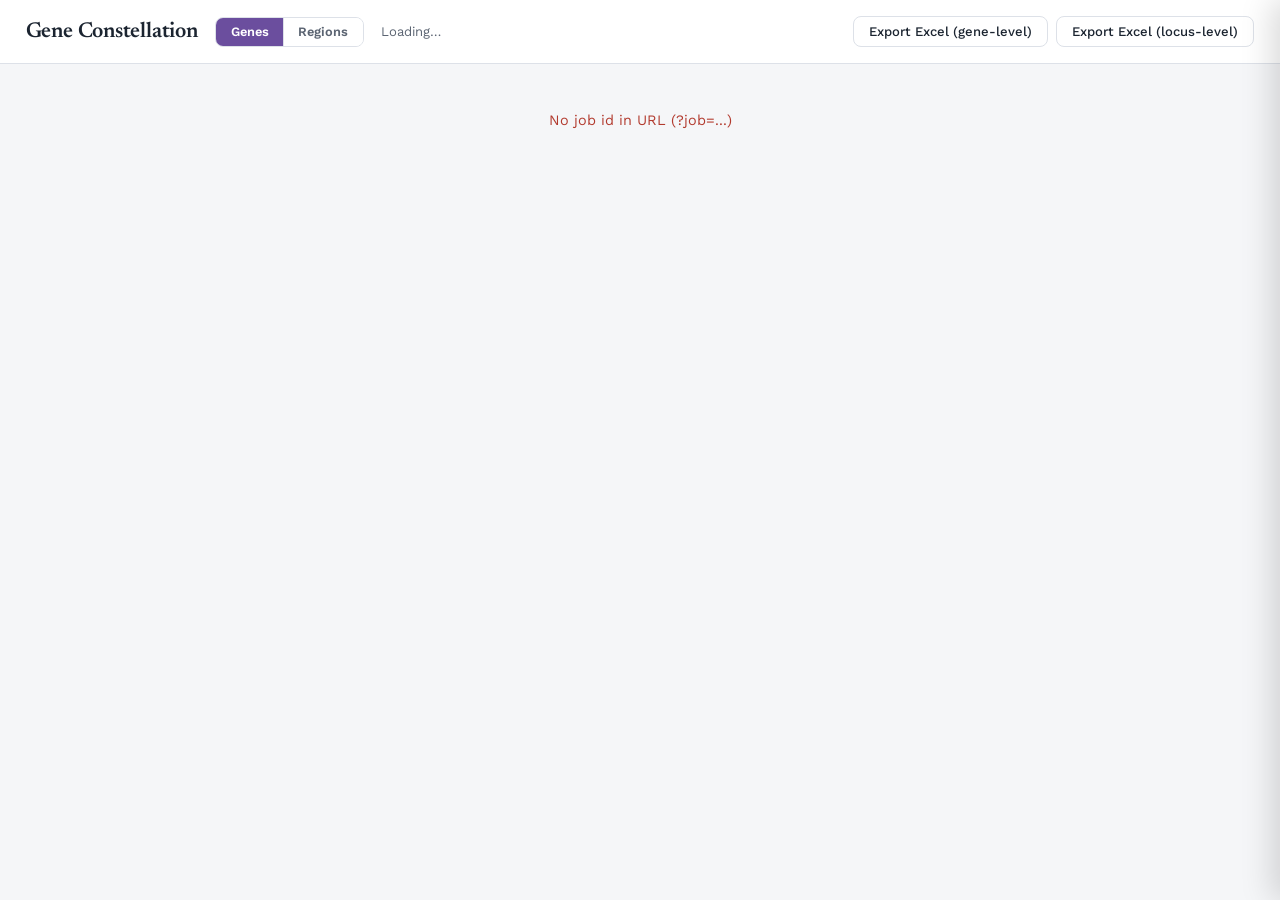
==== gene_constellation.html @ ff2c536e "init" ====
<!DOCTYPE html>
<html lang="en">
<head>
<meta charset="UTF-8">
<meta name="viewport" content="width=device-width, initial-scale=1">
<title>Gene Constellation — LYNXgwas</title>
<link rel="stylesheet" href="lynx-server.css">
<script src="lynx-server.js"></script>
<link rel="preconnect" href="https://fonts.googleapis.com">
<link rel="stylesheet" href="https://fonts.googleapis.com/css2?family=Newsreader:ital,wght@0,500;0,600;0,700;1,500&family=Work+Sans:wght@400;500;600;700&family=IBM+Plex+Mono:wght@400;500;600;700&display=swap">
<script src="assets/vendor/d3.v7.min.js"></script>
<style>
  :root{
    --bg:#F5F6F8;
    --surface:#FFFFFF;
    --surface-2:#FBFBFC;
    --ink:#1B2430;
    --ink-soft:#5B6472;
    --ink-faint:#8B93A1;
    --border:#DDE1E8;
    --accent:#6B4E9E;
    --accent-bg:#F1ECF9;
    --danger:#B23A2E;
    --shadow: 0 1px 2px rgba(27,36,48,.06), 0 10px 30px rgba(27,36,48,.08);
    --font-display:'Newsreader', Georgia, 'Times New Roman', serif;
    --font-body:'Work Sans', -apple-system, Segoe UI, sans-serif;
    --font-mono:'IBM Plex Mono', ui-monospace, 'SFMono-Regular', Menlo, monospace;
    /* White canvas (DECISIONS_PHASE5.md section 3.5) — was a dark radial gradient (#11141c/#1b2033);
       every color below tuned specifically for a dark backdrop was re-tuned alongside this change,
       not left as-is (edge stroke, node stroke fallback, glow filter — see their own comments). */
    --canvas-bg-1:#FAFBFC;
    --canvas-bg-2:#FFFFFF;
  }
  @media (prefers-color-scheme: dark){
    :root:not([data-theme="light"]){
      --bg:#0F1116; --surface:#171A22; --surface-2:#1B1F29;
      --ink:#ECEEF2; --ink-soft:#A3ACB9; --ink-faint:#727C8B; --border:#2B303C;
      --accent:#B79CE6; --accent-bg:rgba(183,156,230,.14);
      --danger:#E28E7C;
      --shadow: 0 1px 2px rgba(0,0,0,.4), 0 10px 30px rgba(0,0,0,.35);
    }
  }
  *{box-sizing:border-box}
  body{margin:0;background:var(--bg);color:var(--ink);font-family:var(--font-body)}
  header{
    display:flex; align-items:center; gap:1.1rem; flex-wrap:wrap;
    padding:1rem 1.6rem; background:var(--surface); border-bottom:1px solid var(--border);
  }
  header h1{
    font-family:var(--font-display); font-weight:600; font-size:1.35rem; margin:0; letter-spacing:-.01em;
  }
  header .meta{font-size:.82rem;color:var(--ink-soft)}
  header .meta b{color:var(--ink); font-family:var(--font-mono); font-weight:600}
  .mode-toggle{display:inline-flex; border:1px solid var(--border); border-radius:8px; overflow:hidden}
  .mode-btn{
    border:none; background:var(--surface); color:var(--ink-soft); padding:.4rem .9rem;
    font-size:.8rem; font-weight:600; cursor:pointer; font-family:var(--font-body);
  }
  .mode-btn + .mode-btn{border-left:1px solid var(--border)}
  .mode-btn.active{background:var(--accent); color:#fff}
  .btn{
    display:inline-flex; align-items:center; gap:.35rem; padding:.45rem .95rem; border-radius:8px;
    border:1px solid var(--border); background:var(--surface); color:var(--ink); text-decoration:none;
    font-size:.82rem; font-weight:500; cursor:pointer; font-family:var(--font-body);
  }
  .btn-primary{background:var(--accent); border-color:var(--accent); color:#fff}
  .top-actions{margin-left:auto; display:flex; gap:.5rem}

  #wrap{display:flex; gap:0; align-items:flex-start}
  #stage-outer{
    flex:1 1 auto; padding:1.6rem; display:flex; justify-content:center;
  }
  #stage{
    position:relative; border-radius:20px; overflow:hidden; box-shadow:var(--shadow);
    background: radial-gradient(circle at 50% 42%, var(--canvas-bg-2), var(--canvas-bg-1) 72%);
    border:1px solid var(--border);
  }
  #legend-panel{
    width:250px; flex:none; padding:1.6rem 1.4rem 1.6rem 0; font-size:.78rem; color:var(--ink-soft);
  }
  .legend-card{
    background:var(--surface); border:1px solid var(--border); border-radius:14px; padding:1rem 1.1rem;
    box-shadow:var(--shadow); margin-bottom:1rem;
  }
  .legend-card h3{
    font-family:var(--font-display); font-weight:600; font-size:.95rem; margin:0 0 .6rem; color:var(--ink);
  }
  .legend-row{display:flex; align-items:flex-start; gap:.55rem; margin-bottom:.65rem}
  .legend-row:last-child{margin-bottom:0}
  .legend-swatch{flex:none; margin-top:.15rem}
  .legend-row .txt b{color:var(--ink); display:block; font-size:.78rem; margin-bottom:.1rem}
  .grad-bar{
    width:100%; height:10px; border-radius:5px;
    background:linear-gradient(90deg,#3B4CC0,#F7F7F7,#B40426);
    margin:.35rem 0 .2rem;
  }
  .grad-labels{display:flex; justify-content:space-between; font-size:.68rem; color:var(--ink-faint)}
  .radius-demo{display:flex; align-items:center; gap:6px}
  .radius-demo .ring{border-radius:50%; border:2px solid var(--ink-faint)}

  #loading, #error{padding:3rem; text-align:center; color:var(--ink-soft); font-size:.9rem}
  #error{color:var(--danger); display:none}

  #tooltip{
    position:fixed; background:rgba(15,17,25,.94); color:#E7EAF0; padding:9px 13px; border-radius:10px;
    font-size:12px; pointer-events:none; display:none; z-index:300; line-height:1.55;
    box-shadow:0 8px 24px rgba(0,0,0,.45); font-family:var(--font-body); max-width:260px;
  }
  #tooltip .tt-gene{font-family:var(--font-display); font-weight:600; font-size:14px; color:#fff}
  #tooltip .tt-sub{color:#9AA4B5; font-size:11px; margin-bottom:4px}

  #detail-panel{
    position:fixed; top:0; right:0; height:100vh; width:360px; max-width:92vw;
    background:var(--surface); border-left:1px solid var(--border); box-shadow:-8px 0 30px rgba(0,0,0,.15);
    transform:translateX(100%); transition:transform .22s ease; z-index:250; overflow-y:auto;
  }
  #detail-panel.open{transform:translateX(0)}
  #detail-panel .dp-head{
    padding:1.1rem 1.2rem .9rem; border-bottom:1px solid var(--border); position:sticky; top:0;
    background:var(--surface); display:flex; align-items:flex-start; justify-content:space-between; gap:.5rem;
  }
  #detail-panel .dp-gene{font-family:var(--font-display); font-weight:700; font-size:1.3rem; color:var(--ink)}
  #detail-panel .dp-loc{font-size:.78rem; color:var(--ink-soft); font-family:var(--font-mono); margin-top:.15rem}
  #detail-panel .dp-close{
    border:none; background:none; cursor:pointer; font-size:1.2rem; color:var(--ink-faint); line-height:1;
    padding:.2rem .3rem;
  }
  #detail-panel .dp-body{padding:1rem 1.2rem 2rem}
  #detail-panel h4{
    font-family:var(--font-display); font-weight:600; font-size:.85rem; margin:1.1rem 0 .5rem; color:var(--ink);
    text-transform:uppercase; letter-spacing:.04em; font-size:.7rem; color:var(--ink-faint);
  }
  .dp-stat-row{display:flex; justify-content:space-between; font-size:.82rem; padding:.25rem 0; color:var(--ink)}
  .dp-stat-row span:last-child{font-family:var(--font-mono); font-weight:600}
  table.dp-table{width:100%; border-collapse:collapse; font-size:.76rem}
  table.dp-table th{
    text-align:left; font-weight:600; color:var(--ink-faint); font-size:.68rem; text-transform:uppercase;
    letter-spacing:.03em; padding:.3rem .3rem; border-bottom:1px solid var(--border);
  }
  table.dp-table td{padding:.32rem .3rem; border-bottom:1px solid var(--border); color:var(--ink)}
  table.dp-table td.mono, table.dp-table th.mono{font-family:var(--font-mono)}
  .disease-chip{
    display:inline-block; padding:.05rem .45rem; border-radius:999px; font-size:.68rem; font-weight:600;
    background:var(--accent-bg); color:var(--accent);
  }
  .anova-box{
    background:var(--surface-2); border:1px solid var(--border); border-radius:10px; padding:.6rem .75rem;
    margin-bottom:.5rem; font-size:.78rem;
  }
  .anova-box .al{color:var(--ink-soft); font-size:.7rem; text-transform:uppercase; letter-spacing:.03em; margin-bottom:.2rem}
  .anova-box .av{font-family:var(--font-mono); color:var(--ink)}
  .anova-none{color:var(--ink-faint); font-size:.76rem; font-style:italic}
  .anova-caveat{color:var(--ink-faint); font-size:.7rem; line-height:1.4; margin:-.3rem 0 .6rem}

  .chr-label{fill:#C9D0DE; font-family:var(--font-mono); font-weight:600; font-size:12px}
  .center-label{fill:#EDEFF5; font-family:var(--font-display); text-anchor:middle}
  .center-label .n{font-size:34px; font-weight:700}
  .center-label .l{font-size:11px; fill:#9AA4B5; font-family:var(--font-body); letter-spacing:.04em; text-transform:uppercase}
  .gene-node{cursor:pointer}
  .spoke{stroke:rgba(255,255,255,.06); stroke-width:1}
</style>
</head>
<body>
<header>
  <h1 id="hdr-title">Gene Constellation</h1>
  <div class="mode-toggle" id="mode-toggle">
    <button class="mode-btn active" id="mode-btn-gene" onclick="setMode('gene')">Genes</button>
    <button class="mode-btn" id="mode-btn-region" onclick="setMode('region')">Regions</button>
  </div>
  <div class="meta" id="hdr-meta">Loading…</div>
  <div class="top-actions">
    <a class="btn" id="export-link" href="#">Export Excel (gene-level)</a>
    <a class="btn" id="export-link-locus" href="#" title="The original locus-level export (one row per locus)">Export Excel (locus-level)</a>
  </div>
</header>

<div id="loading">Loading gene constellation…</div>
<div id="error"></div>

<div id="wrap" style="display:none">
  <div id="stage-outer">
    <div id="stage"></div>
  </div>
  <div id="legend-panel">
    <div class="legend-card">
      <h3>How to read this</h3>
      <div class="legend-row">
        <svg class="legend-swatch" width="26" height="26"><circle cx="13" cy="13" r="9" fill="none" stroke="#C9D0DE" stroke-width="1.5" stroke-dasharray="2,2"/><circle cx="13" cy="19" r="3.2" fill="#8B93A1"/></svg>
        <div class="txt"><b>Radius (inward)</b>Genes replicated across more of the selected datasets sit closer to the center. Genes near the outer ring appear significant in only one dataset.</div>
      </div>
      <div class="legend-row">
        <svg class="legend-swatch" width="26" height="26"><circle cx="8" cy="13" r="3" fill="#8B93A1"/><circle cx="19" cy="13" r="8" fill="#8B93A1"/></svg>
        <div class="txt"><b>Node size</b>Aggregated significance — sqrt-scaled from &minus;log10(best p) across datasets, so area (not radius) is proportional to significance.</div>
      </div>
      <div class="legend-row">
        <div class="txt" style="width:100%">
          <b>Node color — direction of effect</b>
          <div class="grad-bar"></div>
          <div class="grad-labels"><span>protective</span><span>mixed</span><span>risk</span></div>
        </div>
      </div>
      <div class="legend-row">
        <svg class="legend-swatch" width="26" height="26">
          <line x1="3" y1="21" x2="23" y2="5" stroke="#C9D0DE" stroke-width="1"/>
          <line x1="3" y1="13" x2="23" y2="13" stroke="#C9D0DE" stroke-width="4"/>
        </svg>
        <div class="txt"><b>Links — co-significance</b>A line joins two genes for every dataset where <i>both</i> independently reach significance. Thicker = significant together more often. Not a claim of a biological relationship, just how often the two co-occur.</div>
      </div>
      <div class="legend-row" id="edge-toggle-row">
        <label style="display:flex;align-items:center;gap:.4rem;cursor:pointer;font-size:.78rem;color:var(--ink)">
          <input type="checkbox" id="edge-toggle" checked> Show co-significance links
        </label>
      </div>
    </div>
    <div class="legend-card">
      <h3>Chromosomes</h3>
      <div id="chr-legend" style="display:flex;flex-wrap:wrap;gap:4px"></div>
    </div>
    <div class="legend-card" id="stats-card">
      <h3>Run summary</h3>
      <div id="run-summary" style="font-size:.78rem;line-height:1.7;color:var(--ink-soft)"></div>
    </div>
  </div>
</div>

<div id="tooltip"></div>
<div id="detail-panel">
  <div class="dp-head">
    <div>
      <div class="dp-gene" id="dp-gene">—</div>
      <div class="dp-loc" id="dp-loc">—</div>
    </div>
    <button class="dp-close" onclick="closeDetail()">&times;</button>
  </div>
  <div class="dp-body" id="dp-body"></div>
</div>

<script>
// ────────────────────────────────────────────────────────────────────────
// GRCh38 chromosome lengths (bp), same table/order as GenomeSkyline.java on
// the backend (1-22, X — Y/MT excluded, matching this app's existing
// chromosome-handling convention elsewhere, e.g. MultiLocusScanner).
// ────────────────────────────────────────────────────────────────────────
var CHR_ORDER = ["1","2","3","4","5","6","7","8","9","10","11","12","13","14","15","16","17","18","19","20","21","22","X"];
var CHR_LENGTHS = [
  248956422,242193529,198295559,190214555,181538259,
  170805979,159345973,145138636,138394717,133797422,
  135086622,133275309,114364328,107043718,101991189,
   90338345, 83257441, 80373285, 58617616, 64444167,
   46709983, 50818468,156040895
];
var CHR_OFFSETS = [];
(function() { var c = 0; CHR_LENGTHS.forEach(function(l) { CHR_OFFSETS.push(c); c += l; }); })();
var GENOME_LENGTH = CHR_OFFSETS[CHR_OFFSETS.length - 1] + CHR_LENGTHS[CHR_LENGTHS.length - 1];

function chrIndex(chr) {
  var c = String(chr || '').replace(/^chr/i, '').toUpperCase();
  return CHR_ORDER.indexOf(c);
}

// 23-color categorical palette, evenly spaced around the HSL wheel so
// adjacent chromosomes are always visually distinguishable (verified via
// screenshot, not just by construction).
var CHR_PALETTE = CHR_ORDER.map(function(c, i) {
  var hue = (i * (360 / CHR_ORDER.length)) % 360;
  return d3.hsl(hue, 0.62, 0.56).formatHsl();
});

var params = new URLSearchParams(location.search);
var jobId = params.get('job');
document.getElementById('export-link').href = '/api/gene-constellation-export?job=' + encodeURIComponent(jobId || '');
document.getElementById('export-link-locus').href = '/api/locus-matrix-export?job=' + encodeURIComponent(jobId || '');

var W = 860, H = 860, CX = W / 2, CY = H / 2;
var RING_OUTER = 372, RING_INNER = 350;
var NODE_R_MAX = RING_INNER - 16;   // radius (px) for a gene significant in 0 datasets — hugs the ring
var NODE_R_MIN = 90;                // radius (px) floor — never collides with the center label

function angleOf(chr, pos) {
  var idx = chrIndex(chr);
  if (idx < 0) return null;
  var cum = CHR_OFFSETS[idx] + Math.max(0, pos);
  return -Math.PI / 2 + (cum / GENOME_LENGTH) * 2 * Math.PI; // start at 12 o'clock, clockwise
}

function fmtP(p) {
  if (p === null || p === undefined || isNaN(p)) return '—';
  if (p === 0) return '0';
  return p.toExponential(2);
}
function fmtNum(v, d) {
  if (v === null || v === undefined || isNaN(v)) return '—';
  return Number(v).toFixed(d === undefined ? 2 : d);
}
function esc(s) {
  return String(s == null ? '' : s).replace(/&/g,'&amp;').replace(/</g,'&lt;').replace(/>/g,'&gt;');
}

var lastData = null;
var currentMode = 'gene';

async function load() {
  if (!jobId) return showError('No job id in URL (?job=...)');
  try {
    var resp = await fetch('/api/gene-constellation?job=' + encodeURIComponent(jobId));
    var data = await resp.json();
    if (!resp.ok || data.error) throw new Error(data.error || 'Failed to load result');
    document.getElementById('loading').style.display = 'none';
    document.getElementById('wrap').style.display = 'flex';
    lastData = data;
    render(data, currentMode);
  } catch (e) {
    showError('Error: ' + e.message);
  }
}

function setMode(mode) {
  if (mode === currentMode || !lastData) return;
  currentMode = mode;
  document.getElementById('mode-btn-gene').classList.toggle('active', mode === 'gene');
  document.getElementById('mode-btn-region').classList.toggle('active', mode === 'region');
  document.getElementById('hdr-title').textContent = mode === 'gene' ? 'Gene Constellation' : 'Region Constellation';
  closeDetail();
  render(lastData, mode);
}

// Region entries (DECISIONS_PHASE5.md section 3.2/3.4) are adapted into the same shape as gene
// entries so the entire existing circular-layout renderer below is reused unchanged rather than
// duplicated for a second node type. Co-significance edges are a gene-level construct in this pass
// (see RegionConstellationBuilder's own javadoc on what's deliberately out of scope) — region mode
// always gets an empty edge list rather than a fabricated one.
function normalizeForMode(data, mode) {
  if (mode !== 'region') {
    return { genes: data.genes || [], edges: data.edges || [] };
  }
  var genes = (data.regions || []).map(function(r) {
    return {
      gene: r.nearest_gene && r.nearest_gene.length ? r.nearest_gene : r.region_id,
      regionLabel: r.region_id,
      chr: r.chr,
      pos: Math.round((r.start + r.end) / 2),
      n_datasets_significant: r.n_datasets_significant,
      n_datasets_total: r.n_datasets_total,
      agg_neglog10_p: r.agg_neglog10_p,
      direction_fraction_risk: r.direction_fraction_risk,
      between_disease_anova: r.between_disease_anova,
      between_disease_anova_effect: r.between_disease_anova_effect,
      within_disease_anova: r.within_disease_anova || {},
      within_disease_anova_effect: r.within_disease_anova_effect || {},
      per_dataset: r.per_dataset || []
    };
  });
  return { genes: genes, edges: [] };
}
function showError(msg) {
  document.getElementById('loading').style.display = 'none';
  var el = document.getElementById('error');
  el.style.display = 'block';
  el.textContent = msg;
}

function render(data, mode) {
  mode = mode || 'gene';
  var normalized = normalizeForMode(data, mode);
  var nDatasets = data.datasets.length;
  var genes = normalized.genes.filter(function(g) { return chrIndex(g.chr) >= 0; });
  var nodeWord = mode === 'region' ? 'regions' : 'genes';

  document.getElementById('hdr-meta').innerHTML =
    '<b>' + nDatasets + '</b> datasets &nbsp;·&nbsp; <b>' + genes.length + '</b> ' + nodeWord + ' plotted' +
    (mode === 'gene' && data.unassigned_loci_count ? ' &nbsp;·&nbsp; <b>' + data.unassigned_loci_count + '</b> loci with no nearest gene (excluded)' : '') +
    ' &nbsp;·&nbsp; threshold p&le;' + data.threshold +
    (normalized.edges.length ? ' &nbsp;·&nbsp; <b>' + normalized.edges.length + '</b> co-significance links' : '');

  document.getElementById('run-summary').innerHTML =
    '<div>Run: <b style="color:var(--ink);font-family:var(--font-mono)">' + esc(data.name) + '</b></div>' +
    '<div>Ref panel: ' + esc(data.ref_panel_label) + '</div>' +
    '<div>Datasets: ' + data.datasets.map(function(d){return esc(d.name);}).join(', ') + '</div>';

  document.getElementById('chr-legend').innerHTML = CHR_ORDER.map(function(c, i) {
    return '<span style="display:inline-flex;align-items:center;gap:3px;font-size:.68rem;color:var(--ink-soft)">' +
      '<span style="width:9px;height:9px;border-radius:2px;background:' + CHR_PALETTE[i] + ';display:inline-block"></span>chr' + c + '</span>';
  }).join('');

  var svg = d3.select('#stage').html('').append('svg')
    .attr('width', W).attr('height', H).attr('viewBox', '0 0 ' + W + ' ' + H);

  var defs = svg.append('defs');

  // Soft shadow filter reused by every gene node. Was a neutral blur "halo" that read as a glow
  // against the old dark canvas; the same blur-behind-the-shape trick just looks like a smudged edge
  // on white with no dark backdrop for it to stand out against, so this is now a proper drop shadow
  // (a dark, semi-transparent, offset blur) — the light-background equivalent that still lifts each
  // node off the canvas.
  var glow = defs.append('filter').attr('id', 'glow').attr('x', '-100%').attr('y', '-100%').attr('width', '300%').attr('height', '300%');
  glow.append('feDropShadow')
    .attr('dx', 0).attr('dy', 1).attr('stdDeviation', 1.6)
    .attr('flood-color', '#1B2430').attr('flood-opacity', 0.28);

  var ringShadow = defs.append('filter').attr('id', 'ringShadow').attr('x','-20%').attr('y','-20%').attr('width','140%').attr('height','140%');
  ringShadow.append('feDropShadow').attr('dx',0).attr('dy',0).attr('stdDeviation',6).attr('flood-color','#000').attr('flood-opacity',0.45);

  var g = svg.append('g').attr('transform', 'translate(' + CX + ',' + CY + ')');

  // ── Chromosome ring: 23 arcs with a subtle radial gradient per arc for a glassy look ──
  var arcGen = d3.arc().innerRadius(RING_INNER).outerRadius(RING_OUTER);
  var chrAngles = [];
  CHR_ORDER.forEach(function(c, i) {
    var a0 = (CHR_OFFSETS[i] / GENOME_LENGTH) * 2 * Math.PI - Math.PI / 2;
    var a1 = ((CHR_OFFSETS[i] + CHR_LENGTHS[i]) / GENOME_LENGTH) * 2 * Math.PI - Math.PI / 2;
    chrAngles.push({ chr: c, a0: a0, a1: a1, color: CHR_PALETTE[i] });

    var gradId = 'chrgrad' + i;
    var grad = defs.append('linearGradient').attr('id', gradId).attr('gradientUnits', 'userSpaceOnUse')
      .attr('x1', RING_INNER * Math.cos((a0 + a1) / 2)).attr('y1', RING_INNER * Math.sin((a0 + a1) / 2))
      .attr('x2', RING_OUTER * Math.cos((a0 + a1) / 2)).attr('y2', RING_OUTER * Math.sin((a0 + a1) / 2));
    grad.append('stop').attr('offset', '0%').attr('stop-color', d3.color(CHR_PALETTE[i]).brighter(0.3));
    grad.append('stop').attr('offset', '100%').attr('stop-color', d3.color(CHR_PALETTE[i]).darker(0.6));

    g.append('path')
      .attr('d', arcGen({ startAngle: a0 + 0.01, endAngle: a1 - 0.01 }))
      .attr('fill', 'url(#' + gradId + ')')
      .attr('filter', 'url(#ringShadow)')
      .on('mousemove', function(ev) { showTip(ev, '<div class="tt-gene">chr' + c + '</div><div class="tt-sub">' + CHR_LENGTHS[i].toLocaleString() + ' bp</div>'); })
      .on('mouseleave', hideTip);

    // faint spoke from ring inner edge toward the center at each chromosome boundary
    g.append('line')
      .attr('class', 'spoke')
      .attr('x1', RING_INNER * Math.cos(a0)).attr('y1', RING_INNER * Math.sin(a0))
      .attr('x2', NODE_R_MIN * 0.5 * Math.cos(a0)).attr('y2', NODE_R_MIN * 0.5 * Math.sin(a0));

    // chromosome label just outside the ring, flipped upright on the bottom half
    var mid = (a0 + a1) / 2;
    var labelR = RING_OUTER + 16;
    var flip = mid > Math.PI / 2 && mid < 3 * Math.PI / 2 ? 180 : 0;
    var deg = mid * 180 / Math.PI;
    g.append('text')
      .attr('class', 'chr-label')
      .attr('transform',
        'translate(' + (labelR * Math.cos(mid)) + ',' + (labelR * Math.sin(mid)) + ') rotate(' + (deg + 90 + flip) + ')')
      .attr('text-anchor', 'middle')
      .text(c);
  });

  // ── Center summary badge ──
  var center = g.append('g').attr('class', 'center-label');
  center.append('text').attr('class', 'n').attr('y', -4).attr('text-anchor', 'middle').text(genes.length);
  center.append('text').attr('class', 'l').attr('y', 16).attr('text-anchor', 'middle').text(nodeWord);

  // ── Gene nodes ──
  var maxNegLogP = d3.max(genes, function(g) { return isFinite(g.agg_neglog10_p) ? g.agg_neglog10_p : null; }) || 1;
  var sizeScale = d3.scaleSqrt().domain([0, maxNegLogP]).range([3, 15]).clamp(true);
  // Radius (distance pulled in from the ring) is directly proportional to how many of the
  // selected datasets carry this gene as a significant locus: radius = NODE_R_MAX - k * nSig,
  // clamped to [NODE_R_MIN, NODE_R_MAX], where k = (NODE_R_MAX - NODE_R_MIN) / nDatasets so a
  // gene significant in *every* dataset lands exactly at the innermost radius.
  var k = (NODE_R_MAX - NODE_R_MIN) / Math.max(1, nDatasets);
  function radiusOf(gGene) {
    var r = NODE_R_MAX - k * gGene.n_datasets_significant;
    return Math.max(NODE_R_MIN, Math.min(NODE_R_MAX, r));
  }
  function colorOf(gGene) {
    if (isNaN(gGene.direction_fraction_risk)) return '#8B93A1';
    return d3.interpolateRdBu(1 - gGene.direction_fraction_risk); // 0=protective(blue) 1=risk(red)
  }

  var placed = genes.map(function(gg) {
    var ang = angleOf(gg.chr, gg.pos);
    if (ang === null) return null;
    var r = radiusOf(gg);
    return {
      g: gg, angle: ang, r: r,
      x: r * Math.cos(ang), y: r * Math.sin(ang),
      vis: isFinite(gg.agg_neglog10_p) ? sizeScale(gg.agg_neglog10_p) : sizeScale(0),
      color: colorOf(gg)
    };
  }).filter(Boolean);

  var byGeneName = new Map();
  placed.forEach(function(p) { byGeneName.set(p.g.gene, p); });

  // ── Co-significance links, drawn first so they sit behind the gene nodes ──
  var edges = normalized.edges.map(function(e) {
    var a = byGeneName.get(e.gene_a), b = byGeneName.get(e.gene_b);
    if (!a || !b) return null; // one endpoint had no plottable chr/pos — skip rather than guess a position
    return { a: a, b: b, count: e.count };
  }).filter(Boolean);

  var edgeGroup = g.append('g').attr('class', 'edge-group');
  if (edges.length) {
    var counts = edges.map(function(e) { return e.count; });
    var minC = d3.min(counts), maxC = d3.max(counts);
    var widthScale = d3.scaleLinear().domain([minC, maxC]).range([0.4, 3.2]).clamp(true);
    // Opacity uses sqrt scaling so the handful of genuinely high-count pairs stand out clearly
    // against a faint background of lower-count ones, rather than every edge reading as similar.
    var opacityScale = d3.scalePow().exponent(2).domain([minC, maxC]).range([0.05, 0.5]).clamp(true);

    // sorted so high-count (most important) edges draw last, on top of the faint low-count haze
    var edgesSorted = edges.slice().sort(function(a, b) { return a.count - b.count; });

    edgeGroup.selectAll('.gene-edge').data(edgesSorted).enter().append('path')
      .attr('class', 'gene-edge')
      .attr('d', function(e) {
        // Quadratic Bezier pulled gently toward the center (15% of the way) for a soft Circos-style
        // arc that hugs the inside of the ring — a straight chord or a strong center-pull both read
        // as a "hairball" once there are 100+ edges; a gentle arc keeps the ring's own layout legible.
        var mx = (e.a.x + e.b.x) / 2 * 0.85, my = (e.a.y + e.b.y) / 2 * 0.85;
        return 'M' + e.a.x + ',' + e.a.y + ' Q' + mx + ',' + my + ' ' + e.b.x + ',' + e.b.y;
      })
      .attr('fill', 'none')
      // Was #E8ECF5 (a near-white blue-gray, tuned to glow softly against the old dark canvas) — on
      // the white canvas that color is nearly invisible, so retuned to a mid-tone that still relies on
      // the existing opacity/width scales to separate low- from high-count edges.
      .attr('stroke', '#8C9BC4')
      .attr('stroke-width', function(e) { return widthScale(e.count); })
      .attr('stroke-opacity', function(e) { return opacityScale(e.count); })
      .attr('stroke-linecap', 'round')
      .on('mousemove', function(ev, e) {
        showTip(ev, '<div class="tt-gene">' + esc(e.a.g.gene) + ' — ' + esc(e.b.g.gene) + '</div>' +
          '<div class="tt-sub">significant together in ' + e.count + ' dataset' + (e.count === 1 ? '' : 's') + '</div>');
      })
      .on('mouseleave', hideTip);
  }
  document.getElementById('edge-toggle-row').style.display = edges.length ? '' : 'none';
  var edgeToggle = document.getElementById('edge-toggle');
  edgeToggle.checked = true;
  edgeToggle.onchange = function() { edgeGroup.style('display', edgeToggle.checked ? null : 'none'); };

  var nodeG = g.selectAll('.gene-node').data(placed).enter().append('g').attr('class', 'gene-node')
    .attr('transform', function(d) { return 'translate(' + d.x + ',' + d.y + ')'; });

  nodeG.append('circle')
    .attr('r', function(d) { return d.vis; })
    .attr('fill', function(d) { return d.color; })
    // Fallback was '#fff' (invisible against the old dark canvas's own near-black tone, by design —
    // now invisible against the *new* white canvas for the opposite reason, so it needs to flip too).
    .attr('stroke', function(d) { var idx = chrIndex(d.g.chr); return idx >= 0 ? CHR_PALETTE[idx] : '#1B2430'; })
    .attr('stroke-width', 1.1)
    .attr('stroke-opacity', 0.85)
    .attr('filter', 'url(#glow)')
    .on('mousemove', function(ev, d) { showTip(ev, tipHtml(d.g)); })
    .on('mouseleave', hideTip)
    .on('click', function(ev, d) { openDetail(d.g); });

  function tipHtml(gg) {
    return '<div class="tt-gene">' + esc(gg.gene) + '</div>' +
      '<div class="tt-sub">chr' + esc(gg.chr) + ':' + gg.pos.toLocaleString() + '</div>' +
      gg.n_datasets_significant + ' / ' + gg.n_datasets_total + ' datasets significant<br>' +
      'best p &asymp; ' + fmtP(isFinite(gg.agg_neglog10_p) ? Math.pow(10, -gg.agg_neglog10_p) : NaN) +
      '<br><i style="color:#9AA4B5">click for details</i>';
  }
}

function showTip(ev, html) {
  var tt = document.getElementById('tooltip');
  tt.innerHTML = html;
  tt.style.display = 'block';
  tt.style.left = (ev.clientX + 16) + 'px';
  tt.style.top = (ev.clientY + 16) + 'px';
}
function hideTip() { document.getElementById('tooltip').style.display = 'none'; }

function anovaHtml(a, label) {
  if (!a) return '<div class="anova-none">' + label + ': not enough groups to compute.</div>';
  return '<div class="anova-box"><div class="al">' + label + '</div>' +
    '<div class="av">F(' + a.df_between + ',' + a.df_within + ') = ' + fmtNum(a.f_stat, 2) +
    ' &nbsp; p = ' + fmtP(a.p_value) + '</div></div>';
}

function openDetail(gg) {
  document.getElementById('dp-gene').textContent = gg.gene;
  document.getElementById('dp-loc').textContent = 'chr' + gg.chr + ':' + gg.pos.toLocaleString();

  var html = '';
  html += '<div class="dp-stat-row"><span>Replicated in</span><span>' + gg.n_datasets_significant + ' / ' + gg.n_datasets_total + ' datasets</span></div>';
  html += '<div class="dp-stat-row"><span>Aggregated &minus;log10(p)</span><span>' + fmtNum(gg.agg_neglog10_p, 2) + '</span></div>';
  html += '<div class="dp-stat-row"><span>Direction (fraction risk)</span><span>' +
    (isNaN(gg.direction_fraction_risk) ? '—' : fmtNum(gg.direction_fraction_risk * 100, 0) + '% risk') + '</span></div>';

  html += '<h4>Between-disease ANOVA (significance, &minus;log10 p)</h4>';
  html += anovaHtml(gg.between_disease_anova, 'across disease groups');

  html += '<h4>Between-disease ANOVA (effect size, ln OR / &beta;)</h4>';
  html += anovaHtml(gg.between_disease_anova_effect, 'across disease groups');
  html += '<div class="anova-caveat">Uses each dataset\'s own reported effect direction; cross-study allele-coding is not harmonized, so treat this as a magnitude-of-variation signal, not a directional claim.</div>';

  html += '<h4>Within-disease ANOVA (significance)</h4>';
  var diseases = Object.keys(gg.within_disease_anova || {});
  if (!diseases.length) {
    html += '<div class="anova-none">' +
      (currentMode === 'region' ? 'Not computable at the region level (each dataset contributes only one observation per region — see the docs).' : 'No disease grouping available.') +
      '</div>';
  } else {
    diseases.forEach(function(d) {
      html += anovaHtml(gg.within_disease_anova[d], 'within ' + d);
    });
  }

  html += '<h4>Per-dataset breakdown</h4>';
  html += '<table class="dp-table"><thead><tr><th>Dataset</th><th>Disease</th><th class="mono">p</th><th class="mono">&beta; / OR</th></tr></thead><tbody>';
  (gg.per_dataset || []).slice().sort(function(a, b) { return (a.best_p||1) - (b.best_p||1); }).forEach(function(pd) {
    var effect = !isNaN(pd.beta) ? fmtNum(pd.beta, 3) : (!isNaN(pd.or) ? fmtNum(pd.or, 3) + 'x' : '—');
    html += '<tr><td>' + esc(pd.name) + '</td><td><span class="disease-chip">' + esc(pd.disease) + '</span></td>' +
      '<td class="mono">' + fmtP(pd.best_p) + '</td><td class="mono">' + effect + '</td></tr>';
  });
  html += '</tbody></table>';

  document.getElementById('dp-body').innerHTML = html;
  document.getElementById('detail-panel').classList.add('open');
}
function closeDetail() { document.getElementById('detail-panel').classList.remove('open'); }

load();
</script>
</body>
</html>
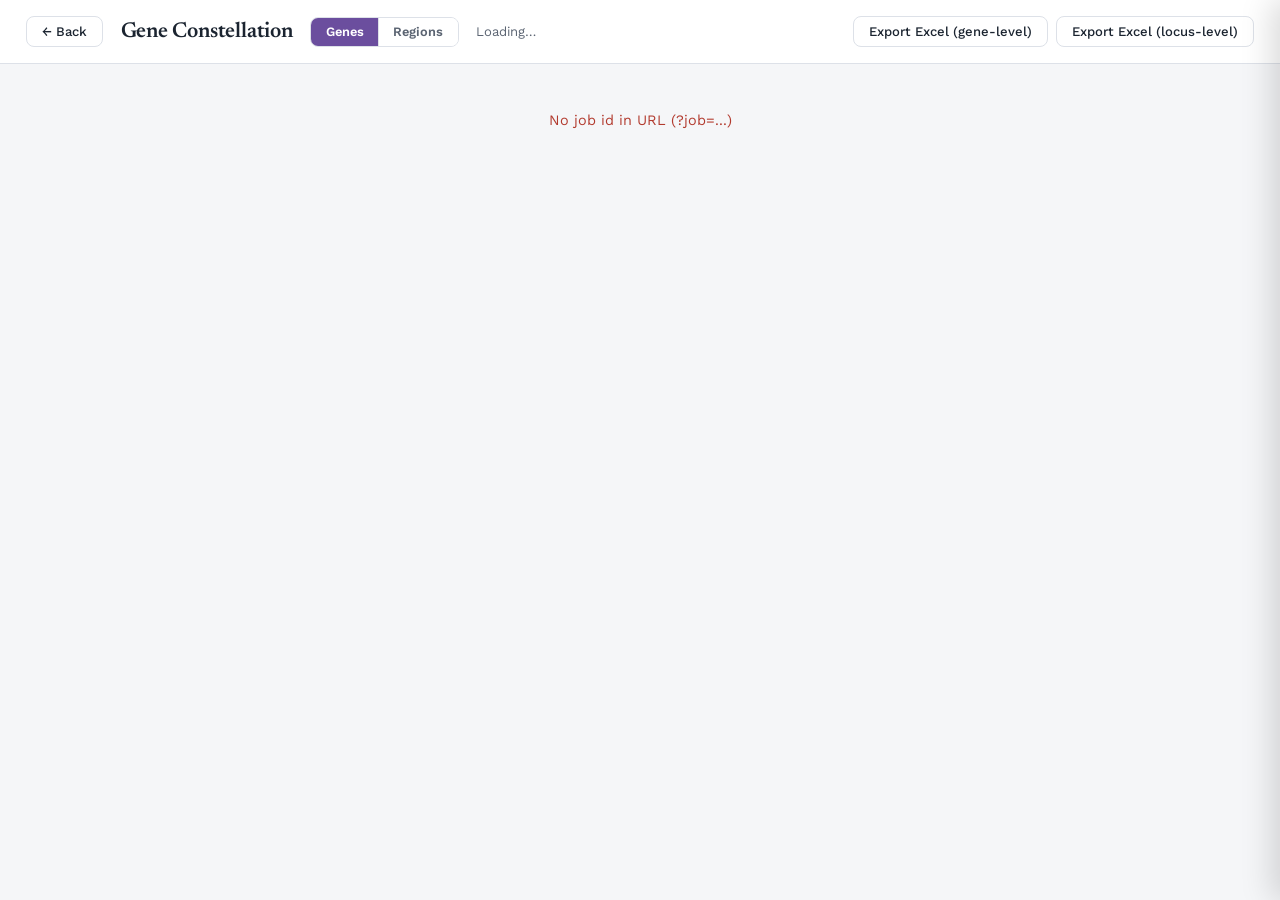
==== commit d5cc5aab: "fix: Docker image build and runtime; Back button on plot pages - R_DEFAULT_INTERNET_TIMEOUT=600: Git" ====
--- a/gene_constellation.html
+++ b/gene_constellation.html
@@ -162,6 +162,7 @@
 </head>
 <body>
 <header>
+  <a class="btn" id="back-link" href="index.html" title="Back to the previous page" onclick="if(history.length>1&&document.referrer){history.back();return false}">&larr; Back</a>
   <h1 id="hdr-title">Gene Constellation</h1>
   <div class="mode-toggle" id="mode-toggle">
     <button class="mode-btn active" id="mode-btn-gene" onclick="setMode('gene')">Genes</button>
@@ -369,6 +370,10 @@
   document.getElementById('hdr-meta').innerHTML =
     '<b>' + nDatasets + '</b> datasets &nbsp;·&nbsp; <b>' + genes.length + '</b> ' + nodeWord + ' plotted' +
     (mode === 'gene' && data.unassigned_loci_count ? ' &nbsp;·&nbsp; <b>' + data.unassigned_loci_count + '</b> loci with no nearest gene (excluded)' : '') +
+    (data.mhc_loci_count ? ' &nbsp;·&nbsp; <b>' + data.mhc_loci_count + '</b> MHC loci excluded' +
+      '<span title="' + esc('Loci in the MHC window (' + data.mhc_window + '): their long-range LD links genes across unrelated diseases, so they get no node, link or test. Genes: ' + (data.mhc_genes || []).join(', ')) + '" style="cursor:help;border-bottom:1px dotted currentColor">' +
+      ' (' + esc((data.mhc_genes || []).slice(0, 4).join(', ') + ((data.mhc_genes || []).length > 4 ? ', …' : '')) + ')</span>' : '') +
+    (data.lifted_datasets && data.lifted_datasets.length ? ' &nbsp;·&nbsp; <span title="' + esc('Lifted to ' + data.genome_build + ' for this run: ' + data.lifted_datasets.join(', ')) + '" style="cursor:help;border-bottom:1px dotted currentColor"><b>' + data.lifted_datasets.length + '</b> dataset(s) lifted to ' + esc(data.genome_build) + '</span>' : '') +
     ' &nbsp;·&nbsp; threshold p&le;' + data.threshold +
     (normalized.edges.length ? ' &nbsp;·&nbsp; <b>' + normalized.edges.length + '</b> co-significance links' : '');
 
